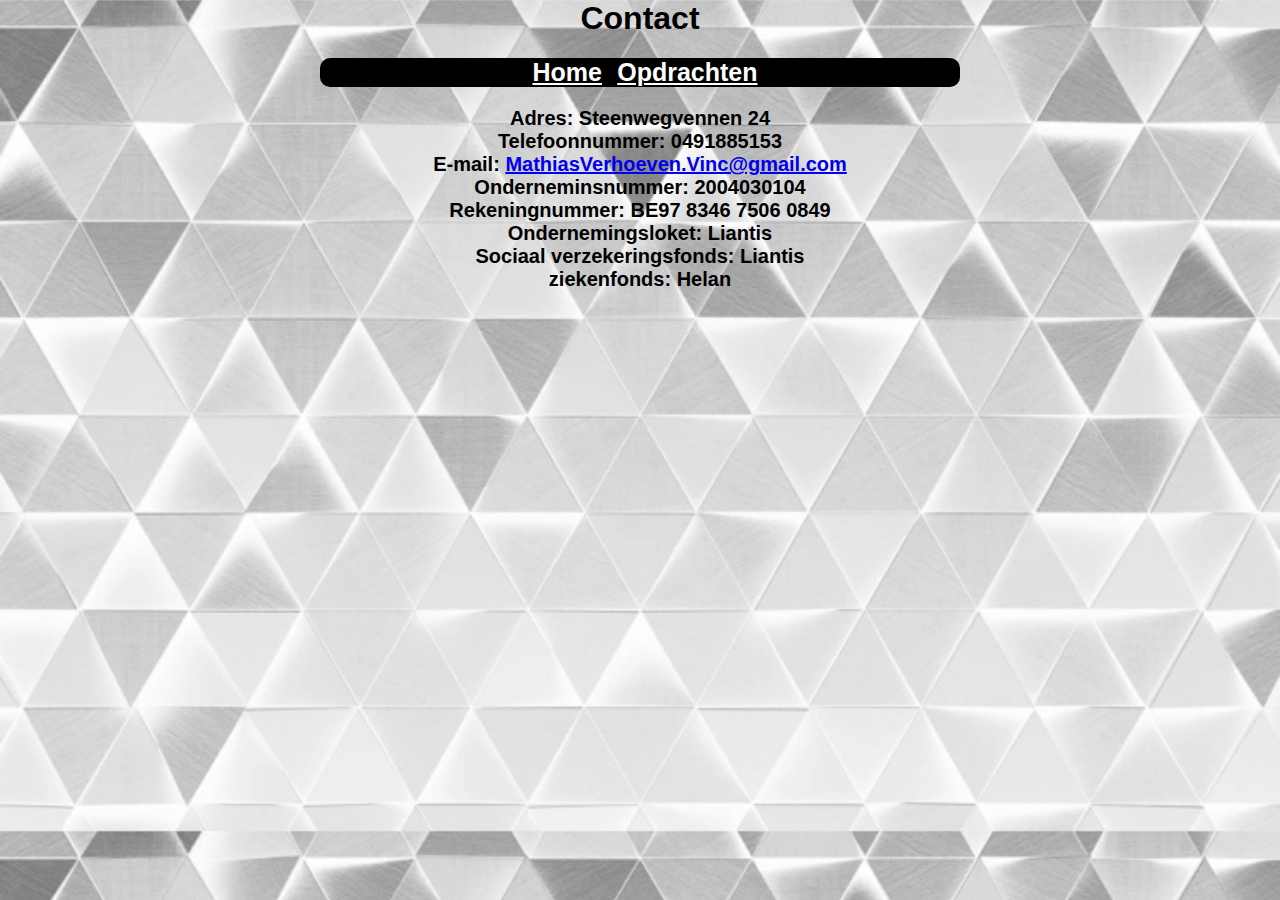
==== Contact.html @ dfad7c2a "Add files via upload" ====
<html>
<head>
    <title>Vinc</title>
	<meta name="viewport" content="width=device-width, initial-scale=1.0">
	<link rel="stylesheet" type="text/css" href="Stijlblad.css">
</head>
<body>
<H1> Contact </h1>
<h3>
<a class="Links" href="Index.html">Home</a>
<a class="Links" href="Taken.html">Opdrachten</a>
</h3>
<p id="Contactgegevens">
	Adres: Steenwegvennen 24<br>
	Telefoonnummer: 0491885153<br>
	E-mail: <a href = "mailto:mathiasverhoeven.vinc@gmail.com">MathiasVerhoeven.Vinc@gmail.com</a><br>
	Onderneminsnummer: 2004030104 <br>
	Rekeningnummer: BE97 8346 7506 0849 <br>
	Ondernemingsloket: Liantis <br>
	Sociaal verzekeringsfonds: Liantis <br>
	ziekenfonds: Helan <br>
	</p>
</body>
</html>
---- Stijlblad.css ----
@media only screen and (max-width: 768px)
{
	/*Opmaak html*/
html{
	font-family:"Myriad Pro", Helvetica, Arial, sans-serif
}

/*Opmaak header*/
header{
	color:black;
	text-align:left;
	font-size:250%;
	text-shadow: 4px 4px 4px gray;
} 
/*Achtergrond header links*/
#header-background{
	text-indent:33%;
	background:url('Fotos/LogoBedrijf.jpg');
	background-repeat:no-repeat;
	mix-blend-mode:multiply;
	height:190px;
}

/*Opmaak body*/
body{
	text-align:center;
	width:480px;
	margin: auto;
	background:url('Fotos/achtergrondwit.png');
	background-size:100%;
	}

/*opmaak missie*/
#missie{
	width:auto;
    height:auto;
	color:black;
	padding-left:10px;
	font-weight:bold;
}
/*opmaak visie*/
#visie{
	width:auto;
    height:auto;
	color:black;
	border-radius:10px;
	padding-left:10px;
	font-weight:bold;
	
}

#Taken{
	width:auto;
    height:auto;
	color:black;
	border-radius:10px;
	padding-left:10px;
	font-weight:bold;
	padding-bottom:30px;
}

h2{
	background-color:black;
	color:white;
	text-align:center;
	margin-bottom:2px;
	border-radius:10px;
}

#ContactGegevens{
	color:black;
	padding-top:30px;
	padding-left:10px;
	font-weight:bold;
}
}

@media only screen and (min-width: 769px)
{
	/*Opmaak html*/
	html{
	font-family:"Myriad Pro", Helvetica, Arial, sans-serif
}
/*Opmaak header*/
header{
	color:black;
	text-align:center;
	font-size:250%;
	text-shadow: 4px 4px 4px gray;
	

} 
/*Achtergrond header links*/
#header-background{
	
	background:url('Fotos/LogoBedrijf.jpg');
	background-repeat:no-repeat;
	mix-blend-mode:multiply;
	height:190px;
}

/*Opmaak body*/
body{
	text-align:center;
	width:640px;
	margin: auto;
	background:url('Fotos/achtergrondwit.png');
	background-size:100%;
	}

/*opmaak missie*/
#missie{
	width:auto;
    height:auto;
	color:black;
	padding-left:10px;
	font-weight:bold;
}
/*opmaak visie*/
#visie{
	width:auto;
    height:auto;
	color:black;
	border-radius:10px;
	padding-left:10px;
	font-weight:bold;
	padding-bottom:30px;
}

#Taken{
	width:auto;
    height:auto;
	color:black;
	border-radius:10px;
	padding-left:10px;
	font-weight:bold;
	padding-bottom:30px;
}

h2{
	background-color:black;
	color:white;
	text-align:center;
	margin-bottom:2px;
	border-radius:10px;
}

#ContactGegevens{
	color:black;
	font-weight:bold;
	font-size:20px;
}
.Links{
	font-size:25px;
	width:auto;
    height:auto;
	color:white;
	padding-left:10px;
	font-weight:bold;
}
h3{
	background-color:black;
	border-radius:10px;
	text-align:center;
}
#ContactGegevensFooder{
	color:black;
	font-weight:bold;
	border-top:solid;
}
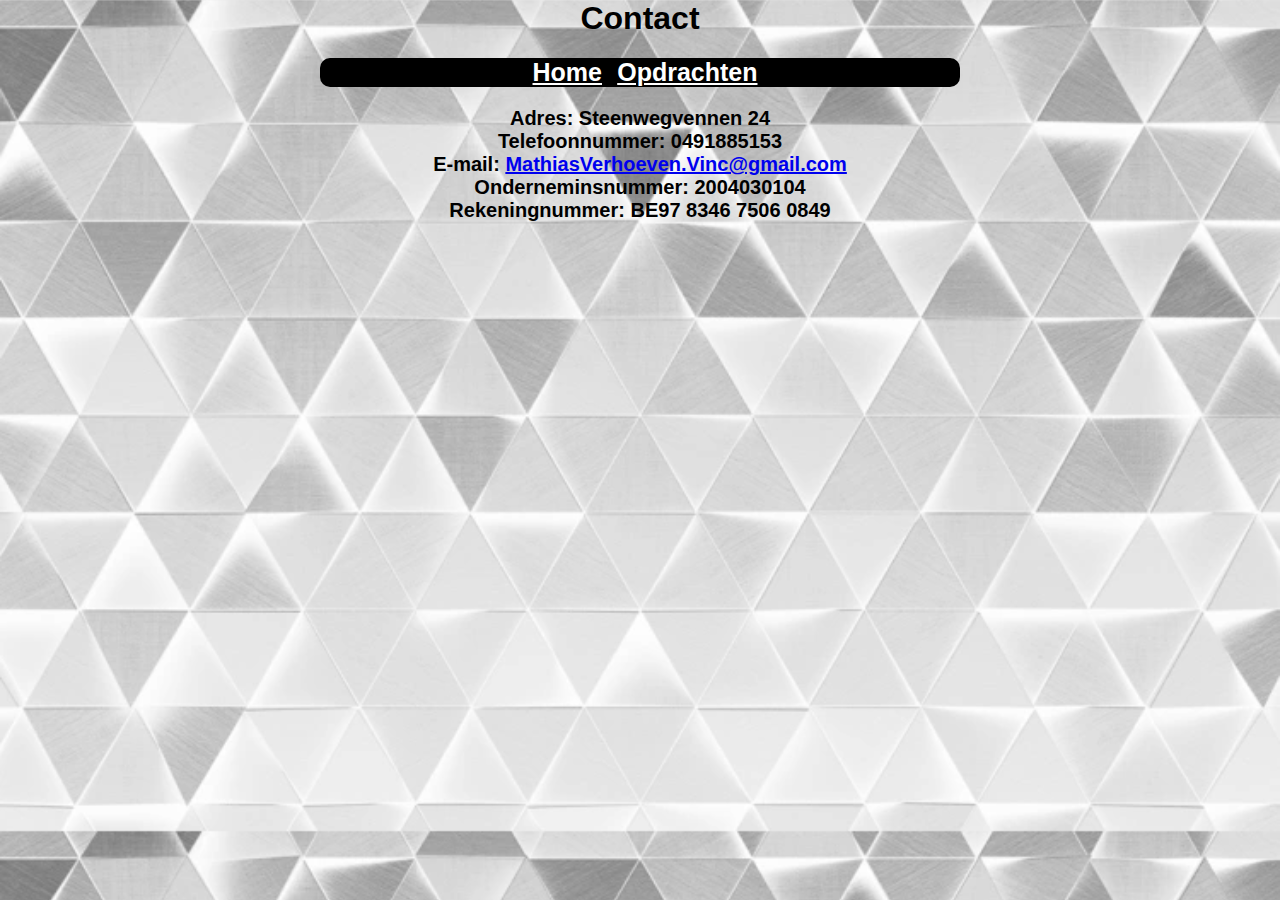
==== commit a47f3894: "Update Contact.html" ====
--- a/Contact.html
+++ b/Contact.html
@@ -16,9 +16,6 @@
 	E-mail: <a href = "mailto:mathiasverhoeven.vinc@gmail.com">MathiasVerhoeven.Vinc@gmail.com</a><br>
 	Onderneminsnummer: 2004030104 <br>
 	Rekeningnummer: BE97 8346 7506 0849 <br>
-	Ondernemingsloket: Liantis <br>
-	Sociaal verzekeringsfonds: Liantis <br>
-	ziekenfonds: Helan <br>
 	</p>
 </body>
-</html>+</html>
--- a/Stijlblad.css
+++ b/Stijlblad.css
@@ -3,7 +3,8 @@
 	/*Opmaak html*/
 html{
 	font-family:"Myriad Pro", Helvetica, Arial, sans-serif
-}
+	}
+
 
 /*Opmaak header*/
 header{
@@ -15,7 +16,7 @@
 /*Achtergrond header links*/
 #header-background{
 	text-indent:33%;
-	background:url('Fotos/LogoBedrijf.jpg');
+	background:url('LogoBedrijf.jpg');
 	background-repeat:no-repeat;
 	mix-blend-mode:multiply;
 	height:190px;
@@ -26,7 +27,7 @@
 	text-align:center;
 	width:480px;
 	margin: auto;
-	background:url('Fotos/achtergrondwit.png');
+	background:url('achtergrondwit.png');
 	background-size:100%;
 	}
 
@@ -75,12 +76,14 @@
 }
 }
 
+
 @media only screen and (min-width: 769px)
 {
 	/*Opmaak html*/
 	html{
 	font-family:"Myriad Pro", Helvetica, Arial, sans-serif
-}
+	}
+
 /*Opmaak header*/
 header{
 	color:black;
@@ -93,7 +96,7 @@
 /*Achtergrond header links*/
 #header-background{
 	
-	background:url('Fotos/LogoBedrijf.jpg');
+	background:url('LogoBedrijf.jpg');
 	background-repeat:no-repeat;
 	mix-blend-mode:multiply;
 	height:190px;
@@ -104,7 +107,7 @@
 	text-align:center;
 	width:640px;
 	margin: auto;
-	background:url('Fotos/achtergrondwit.png');
+	background:url('achtergrondwit.png');
 	background-size:100%;
 	}
 
@@ -167,4 +170,5 @@
 	color:black;
 	font-weight:bold;
 	border-top:solid;
-}+}
+}
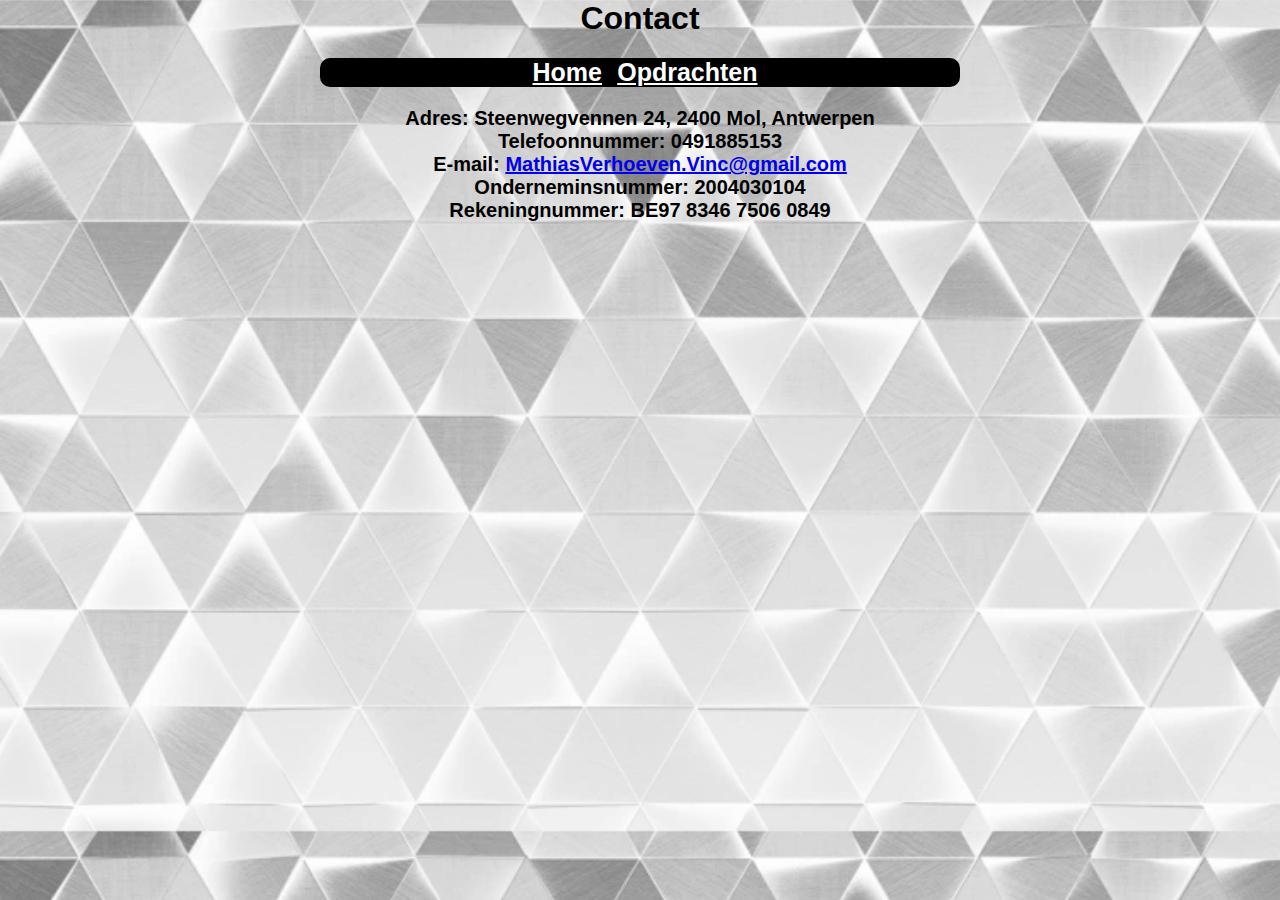
==== commit 85b1efe4: "Update Contact.html" ====
--- a/Contact.html
+++ b/Contact.html
@@ -11,7 +11,7 @@
 <a class="Links" href="Taken.html">Opdrachten</a>
 </h3>
 <p id="Contactgegevens">
-	Adres: Steenwegvennen 24<br>
+	Adres: Steenwegvennen 24, 2400 Mol, Antwerpen<br>
 	Telefoonnummer: 0491885153<br>
 	E-mail: <a href = "mailto:mathiasverhoeven.vinc@gmail.com">MathiasVerhoeven.Vinc@gmail.com</a><br>
 	Onderneminsnummer: 2004030104 <br>
--- a/Stijlblad.css
+++ b/Stijlblad.css
@@ -13,6 +13,13 @@
 	font-size:250%;
 	text-shadow: 4px 4px 4px gray;
 } 
+	
+h1{
+	color:black;
+	text-align:left;
+	font-size:250%;
+	text-shadow: 4px 4px 4px gray;
+	}
 /*Achtergrond header links*/
 #header-background{
 	text-indent:33%;
@@ -66,6 +73,11 @@
 	text-align:center;
 	margin-bottom:2px;
 	border-radius:10px;
+}
+	h3{
+	background-color:black;
+	border-radius:10px;
+	text-align:center;
 }
 
 #ContactGegevens{
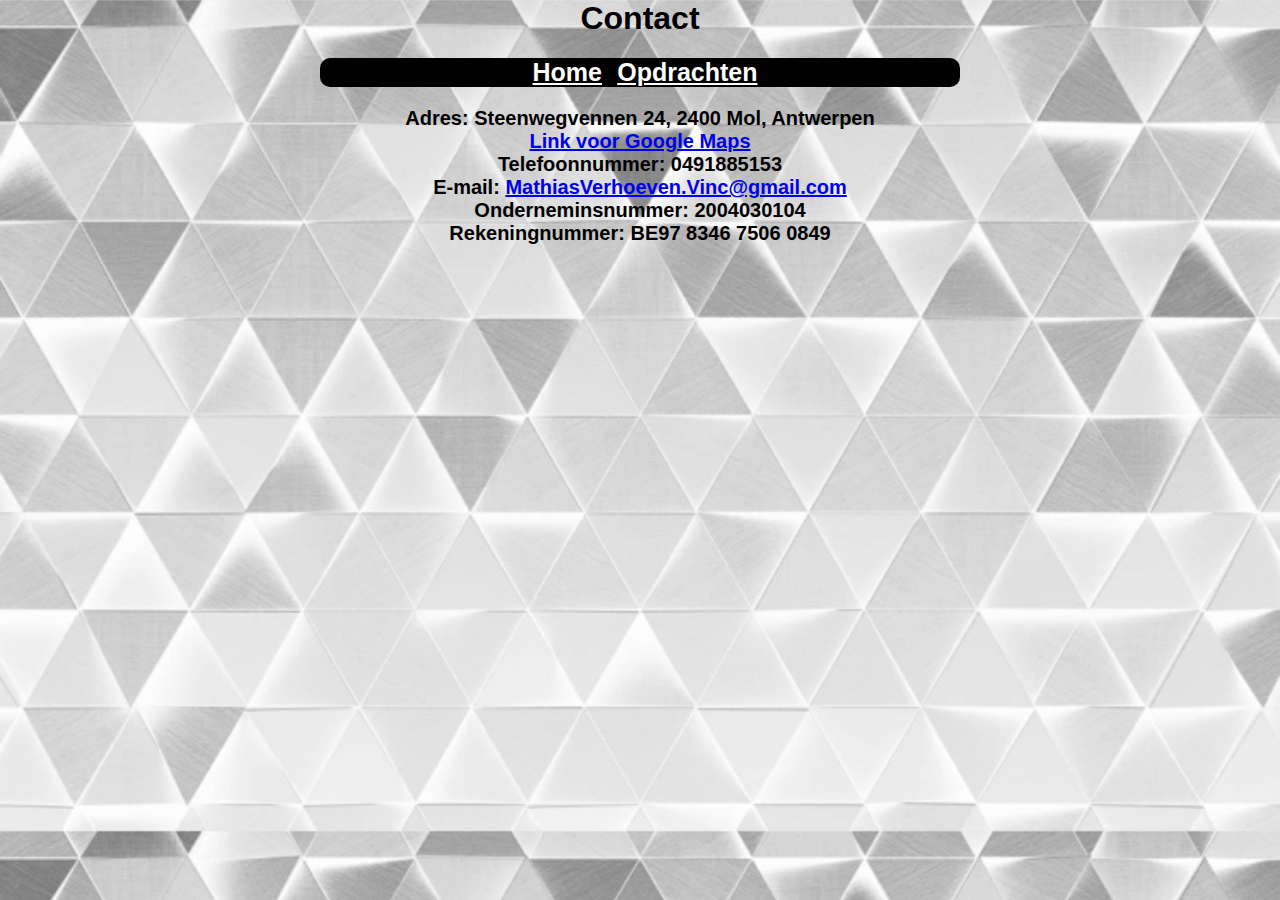
==== commit 94d51204: "Update Contact.html" ====
--- a/Contact.html
+++ b/Contact.html
@@ -12,6 +12,7 @@
 </h3>
 <p id="Contactgegevens">
 	Adres: Steenwegvennen 24, 2400 Mol, Antwerpen<br>
+	<a href="https://goo.gl/maps/merF1NXG5fBYqKUAA" target="_blank">Link voor Google Maps</a><br>
 	Telefoonnummer: 0491885153<br>
 	E-mail: <a href = "mailto:mathiasverhoeven.vinc@gmail.com">MathiasVerhoeven.Vinc@gmail.com</a><br>
 	Onderneminsnummer: 2004030104 <br>
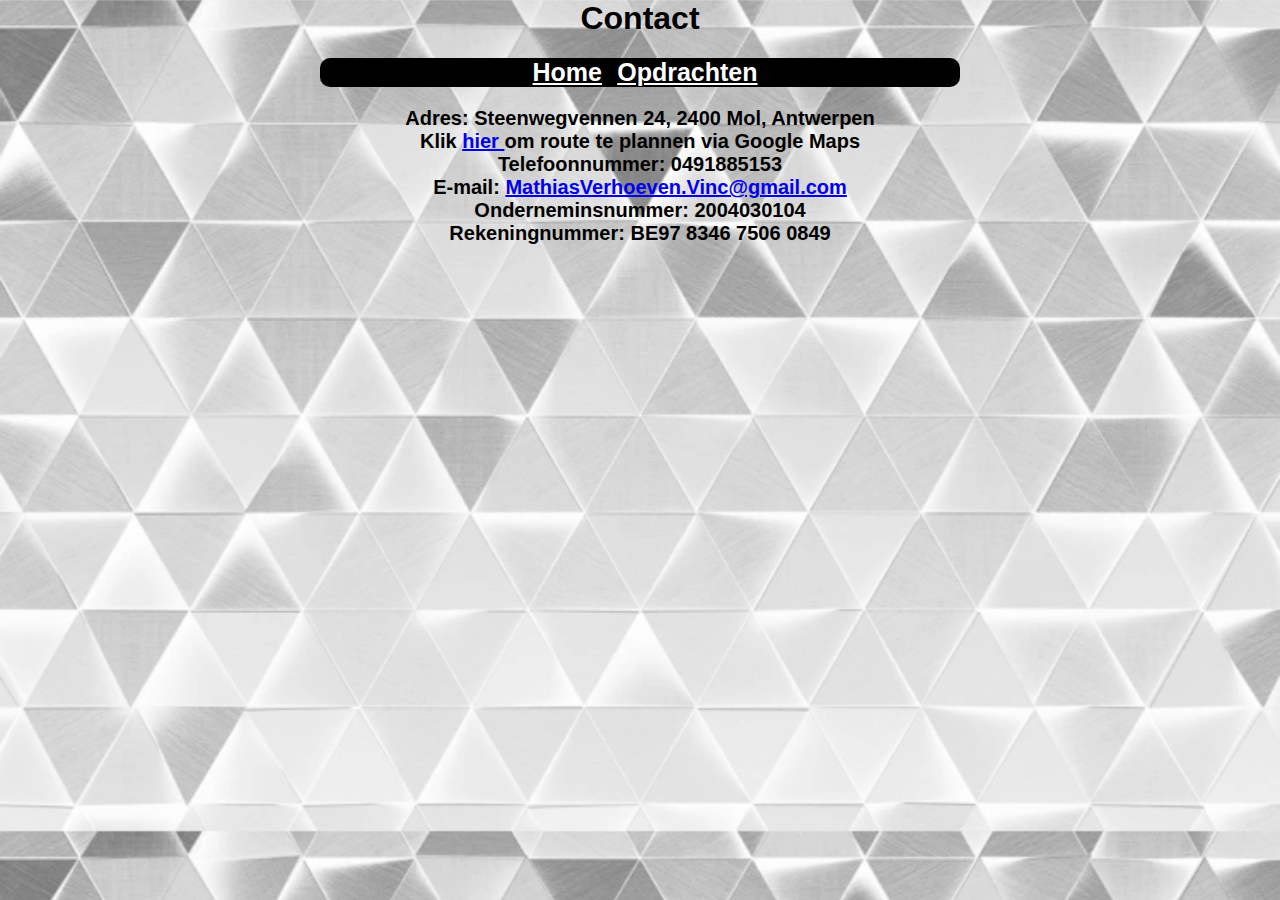
==== commit 153f8986: "Update Contact.html" ====
--- a/Contact.html
+++ b/Contact.html
@@ -12,7 +12,7 @@
 </h3>
 <p id="Contactgegevens">
 	Adres: Steenwegvennen 24, 2400 Mol, Antwerpen<br>
-	<a href="https://goo.gl/maps/merF1NXG5fBYqKUAA" target="_blank">Link voor Google Maps</a><br>
+	Klik <a href="https://goo.gl/maps/merF1NXG5fBYqKUAA" target="_blank">hier </a>om route te plannen via Google Maps<br>
 	Telefoonnummer: 0491885153<br>
 	E-mail: <a href = "mailto:mathiasverhoeven.vinc@gmail.com">MathiasVerhoeven.Vinc@gmail.com</a><br>
 	Onderneminsnummer: 2004030104 <br>
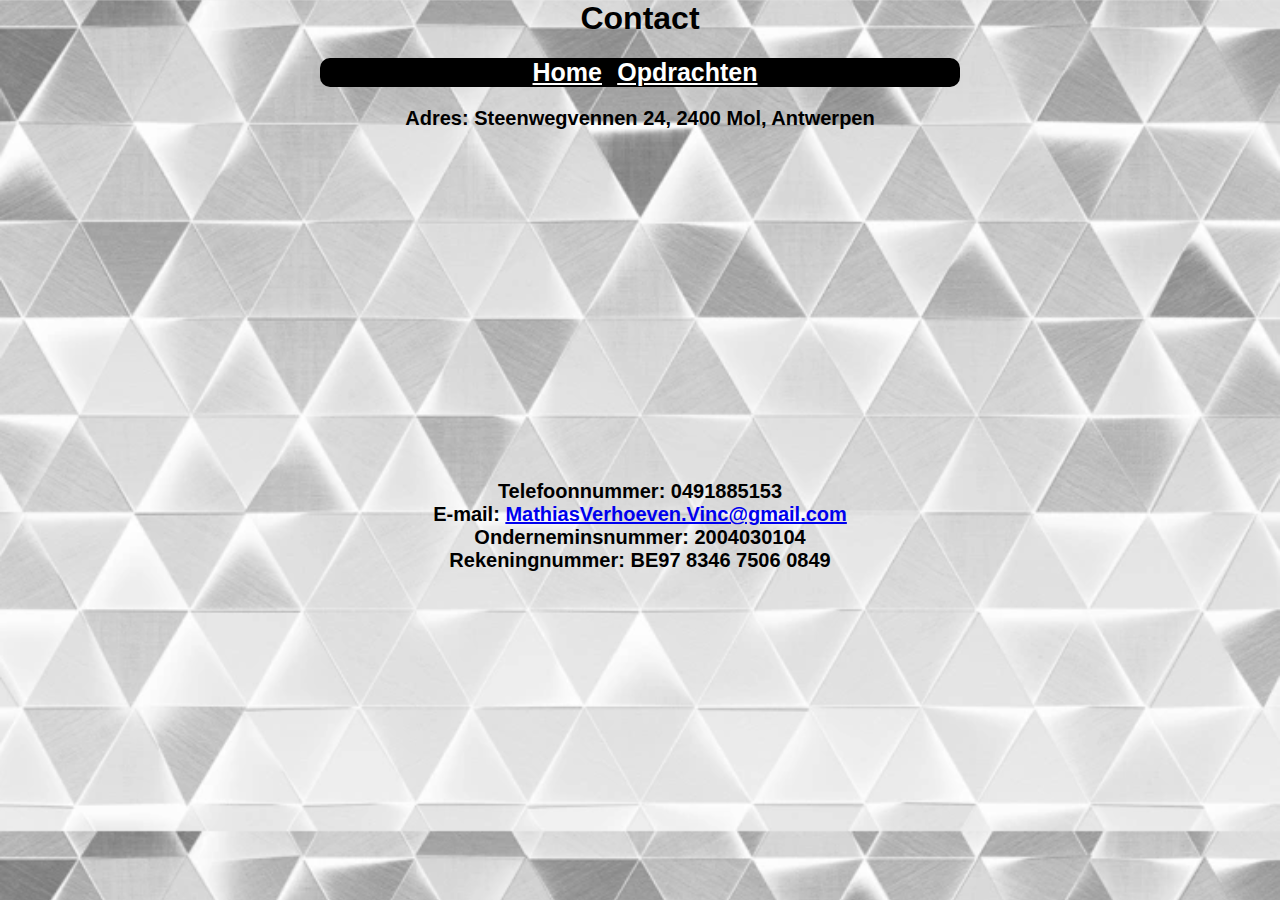
==== commit 22c496af: "Update Contact.html" ====
--- a/Contact.html
+++ b/Contact.html
@@ -12,7 +12,7 @@
 </h3>
 <p id="Contactgegevens">
 	Adres: Steenwegvennen 24, 2400 Mol, Antwerpen<br>
-	Klik <a href="https://goo.gl/maps/merF1NXG5fBYqKUAA" target="_blank">hier </a>om route te plannen via Google Maps<br>
+	<iframe src="https://www.google.com/maps/embed?pb=!1m18!1m12!1m3!1d2499.933965809044!2d5.110491875381439!3d51.20186843297909!2m3!1f0!2f0!3f0!3m2!1i1024!2i768!4f13.1!3m3!1m2!1s0x47c1350faf7ab97f%3A0x99d781ce585a17bf!2sSteenwegvennen%2024%2C%202400%20Mol!5e0!3m2!1snl!2sbe!4v1682666969752!5m2!1snl!2sbe" width="400" height="350" style="border:0;" allowfullscreen="" loading="lazy" referrerpolicy="no-referrer-when-downgrade"></iframe><br>
 	Telefoonnummer: 0491885153<br>
 	E-mail: <a href = "mailto:mathiasverhoeven.vinc@gmail.com">MathiasVerhoeven.Vinc@gmail.com</a><br>
 	Onderneminsnummer: 2004030104 <br>
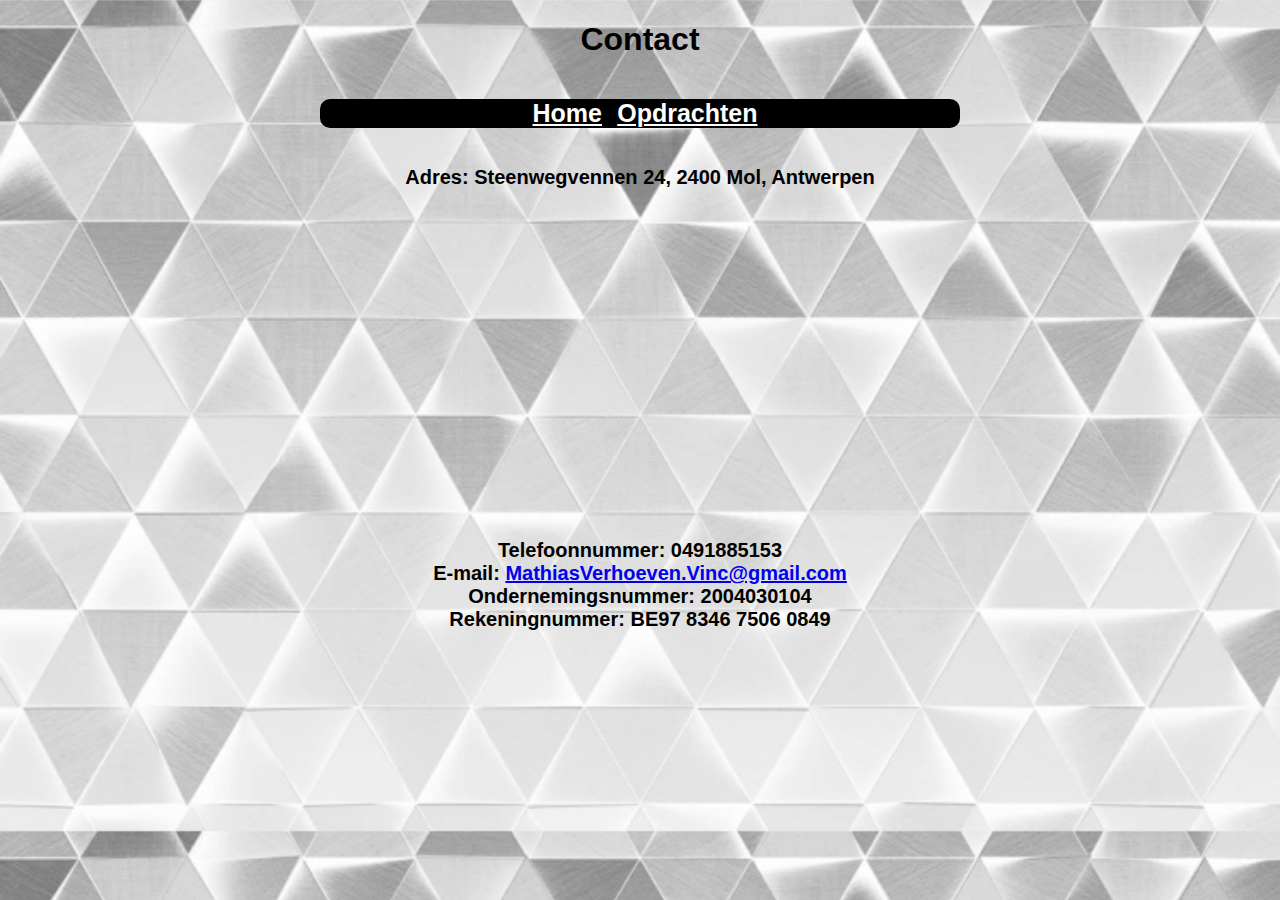
==== commit c159c30f: "Update Contact.html" ====
--- a/Contact.html
+++ b/Contact.html
@@ -15,7 +15,7 @@
 	<iframe src="https://www.google.com/maps/embed?pb=!1m18!1m12!1m3!1d2499.933965809044!2d5.110491875381439!3d51.20186843297909!2m3!1f0!2f0!3f0!3m2!1i1024!2i768!4f13.1!3m3!1m2!1s0x47c1350faf7ab97f%3A0x99d781ce585a17bf!2sSteenwegvennen%2024%2C%202400%20Mol!5e0!3m2!1snl!2sbe!4v1682666969752!5m2!1snl!2sbe" width="400" height="350" style="border:0;" allowfullscreen="" loading="lazy" referrerpolicy="no-referrer-when-downgrade"></iframe><br>
 	Telefoonnummer: 0491885153<br>
 	E-mail: <a href = "mailto:mathiasverhoeven.vinc@gmail.com">MathiasVerhoeven.Vinc@gmail.com</a><br>
-	Onderneminsnummer: 2004030104 <br>
+	Ondernemingsnummer: 2004030104 <br>
 	Rekeningnummer: BE97 8346 7506 0849 <br>
 	</p>
 </body>
--- a/Stijlblad.css
+++ b/Stijlblad.css
@@ -1,28 +1,27 @@
 @media only screen and (max-width: 768px)
 {
 	/*Opmaak html*/
-html{
+	html{
 	font-family:"Myriad Pro", Helvetica, Arial, sans-serif
 	}
-
 
 /*Opmaak header*/
 header{
 	color:black;
-	text-align:left;
+	text-align:center;
 	font-size:250%;
 	text-shadow: 4px 4px 4px gray;
 } 
 	
-h1{
-	color:black;
-	text-align:left;
-	font-size:250%;
-	text-shadow: 4px 4px 4px gray;
-	}
+#Titel
+{
+	position: relative;
+	top: 60px;
+}
+	
 /*Achtergrond header links*/
 #header-background{
-	text-indent:33%;
+	
 	background:url('LogoBedrijf.jpg');
 	background-repeat:no-repeat;
 	mix-blend-mode:multiply;
@@ -32,34 +31,51 @@
 /*Opmaak body*/
 body{
 	text-align:center;
-	width:480px;
+	width:auto;
 	margin: auto;
 	background:url('achtergrondwit.png');
 	background-size:100%;
-	}
+	min-height: 100vh;
+    	display: flex;
+    	flex-direction: column;
+	}
+	
+#uitleg{
+	width:70%;
+    	height:auto;
+	color:black;
+	font-weight:bold;
+	text-align:center;
+	margin-left:auto;
+    	margin-right:auto;
+}
 
 /*opmaak missie*/
 #missie{
-	width:auto;
-    height:auto;
-	color:black;
-	padding-left:10px;
-	font-weight:bold;
+	width:70%;
+    	height:auto;
+	color:black;
+	font-weight:bold;
+	text-align:center;
+	margin-left:auto;
+    	margin-right:auto;
 }
 /*opmaak visie*/
 #visie{
-	width:auto;
-    height:auto;
-	color:black;
-	border-radius:10px;
-	padding-left:10px;
-	font-weight:bold;
-	
+	width:70%;
+    	height:auto;
+	color:black;
+	border-radius:10px;
+	font-weight:bold;
+	padding-bottom:30px;
+	text-align:center;
+	margin-left:auto;
+   	margin-right:auto;
 }
 
 #Taken{
 	width:auto;
-    height:auto;
+    	height:auto;
 	color:black;
 	border-radius:10px;
 	padding-left:10px;
@@ -74,18 +90,33 @@
 	margin-bottom:2px;
 	border-radius:10px;
 }
-	h3{
-	background-color:black;
-	border-radius:10px;
-	text-align:center;
-}
 
 #ContactGegevens{
 	color:black;
-	padding-top:30px;
-	padding-left:10px;
-	font-weight:bold;
-}
+	font-weight:bold;
+	font-size:20px;
+}
+.Links{
+	font-size:25px;
+	width:auto;
+    	height:auto;
+	color:white;
+	padding-left:10px;
+	font-weight:bold;
+}
+h3{
+	background-color:black;
+	border-radius:10px;
+	text-align:center;
+}
+#ContactGegevensFooder{
+	color:black;
+	font-weight:bold;
+	border-top:solid;
+}
+	footer{
+	 margin-top: auto;	
+	}
 }
 
 
@@ -105,6 +136,13 @@
 	
 
 } 
+	
+#Titel
+{
+	position: relative;
+	top: 60px;
+}
+	
 /*Achtergrond header links*/
 #header-background{
 	
@@ -121,8 +159,19 @@
 	margin: auto;
 	background:url('achtergrondwit.png');
 	background-size:100%;
-	}
-
+	min-height: 100vh;
+    	display: flex;
+    	flex-direction: column;
+	}
+	
+#uitleg{
+	width:auto;
+    	height:auto;
+	color:black;
+	padding-left:10px;
+	font-weight:bold;
+}
+	
 /*opmaak missie*/
 #missie{
 	width:auto;
@@ -168,7 +217,7 @@
 .Links{
 	font-size:25px;
 	width:auto;
-    height:auto;
+    	height:auto;
 	color:white;
 	padding-left:10px;
 	font-weight:bold;
@@ -183,4 +232,7 @@
 	font-weight:bold;
 	border-top:solid;
 }
-}
+	footer{
+	 margin-top: auto;	
+	}
+}
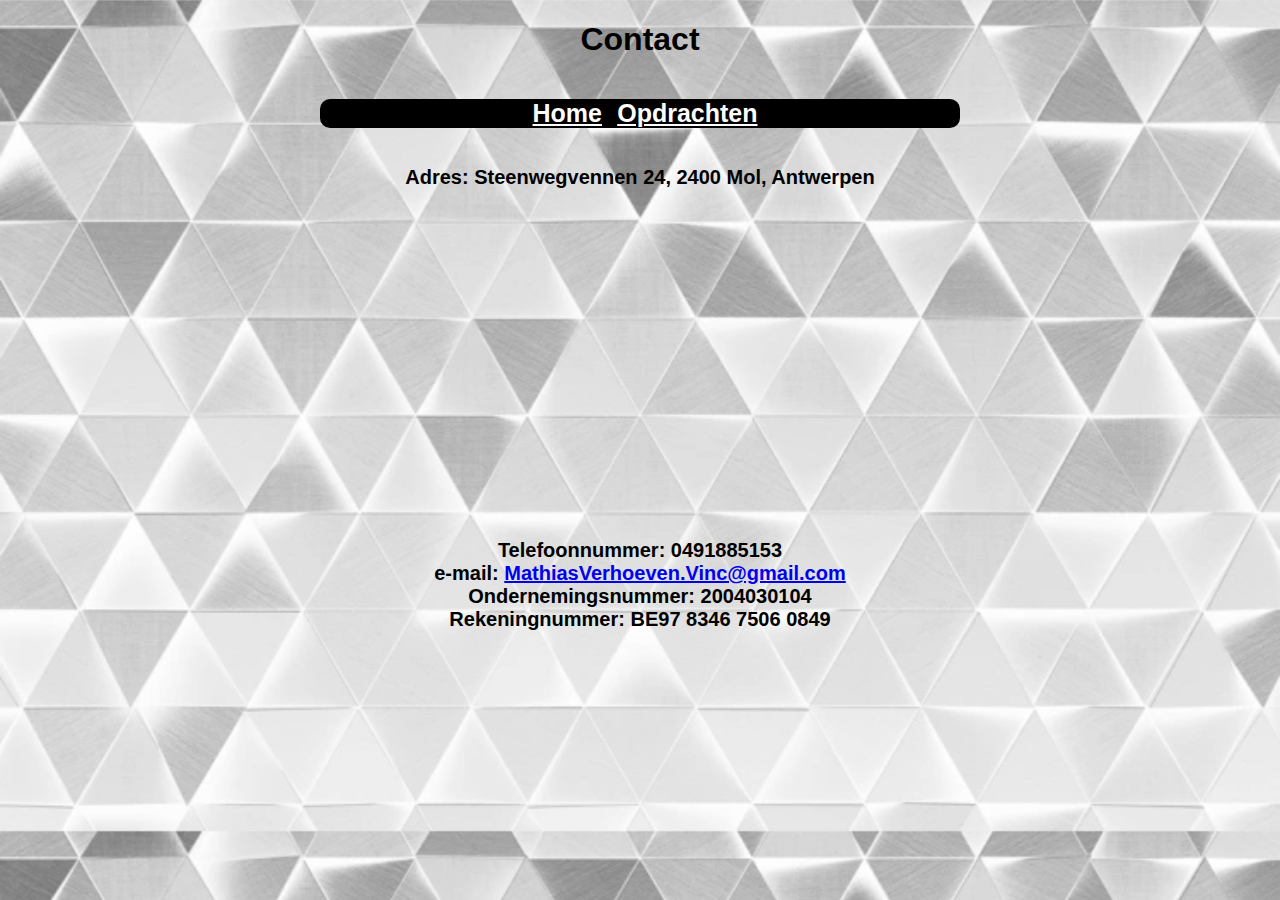
==== commit b7910ae1: "Update Contact.html" ====
--- a/Contact.html
+++ b/Contact.html
@@ -14,7 +14,7 @@
 	Adres: Steenwegvennen 24, 2400 Mol, Antwerpen<br>
 	<iframe src="https://www.google.com/maps/embed?pb=!1m18!1m12!1m3!1d2499.933965809044!2d5.110491875381439!3d51.20186843297909!2m3!1f0!2f0!3f0!3m2!1i1024!2i768!4f13.1!3m3!1m2!1s0x47c1350faf7ab97f%3A0x99d781ce585a17bf!2sSteenwegvennen%2024%2C%202400%20Mol!5e0!3m2!1snl!2sbe!4v1682666969752!5m2!1snl!2sbe" width="400" height="350" style="border:0;" allowfullscreen="" loading="lazy" referrerpolicy="no-referrer-when-downgrade"></iframe><br>
 	Telefoonnummer: 0491885153<br>
-	E-mail: <a href = "mailto:mathiasverhoeven.vinc@gmail.com">MathiasVerhoeven.Vinc@gmail.com</a><br>
+	e-mail: <a href = "mailto:mathiasverhoeven.vinc@gmail.com">MathiasVerhoeven.Vinc@gmail.com</a><br>
 	Ondernemingsnummer: 2004030104 <br>
 	Rekeningnummer: BE97 8346 7506 0849 <br>
 	</p>
